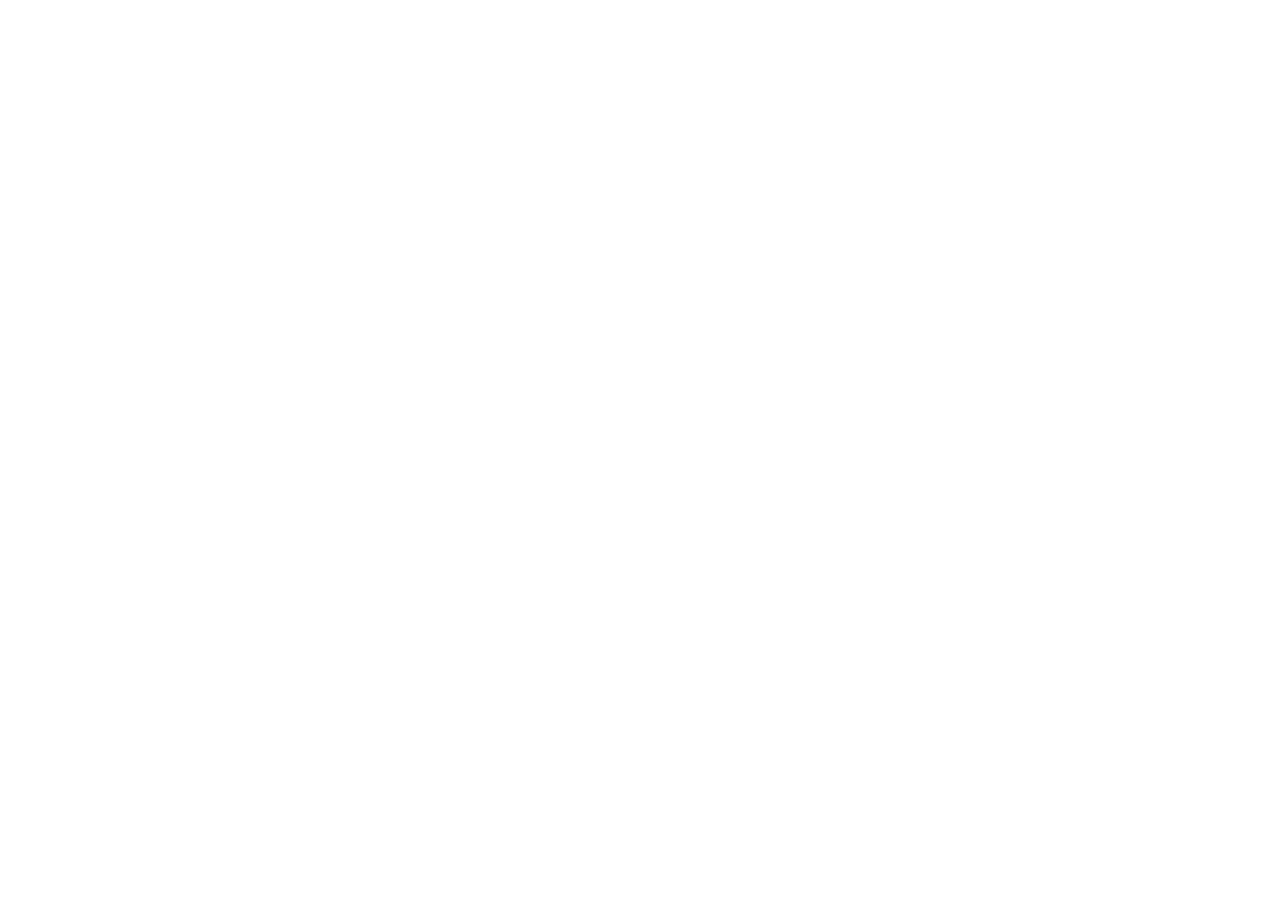
==== index.html @ ed75503d "Created Project Files" ====
<!DOCTYPE html>
<html lang="en">
<head>
    <meta charset="UTF-8">
    <meta name="viewport" content="width=device-width, initial-scale=1.0">
    <title>MyResume</title>
</head>
<body>
    
</body>
</html>
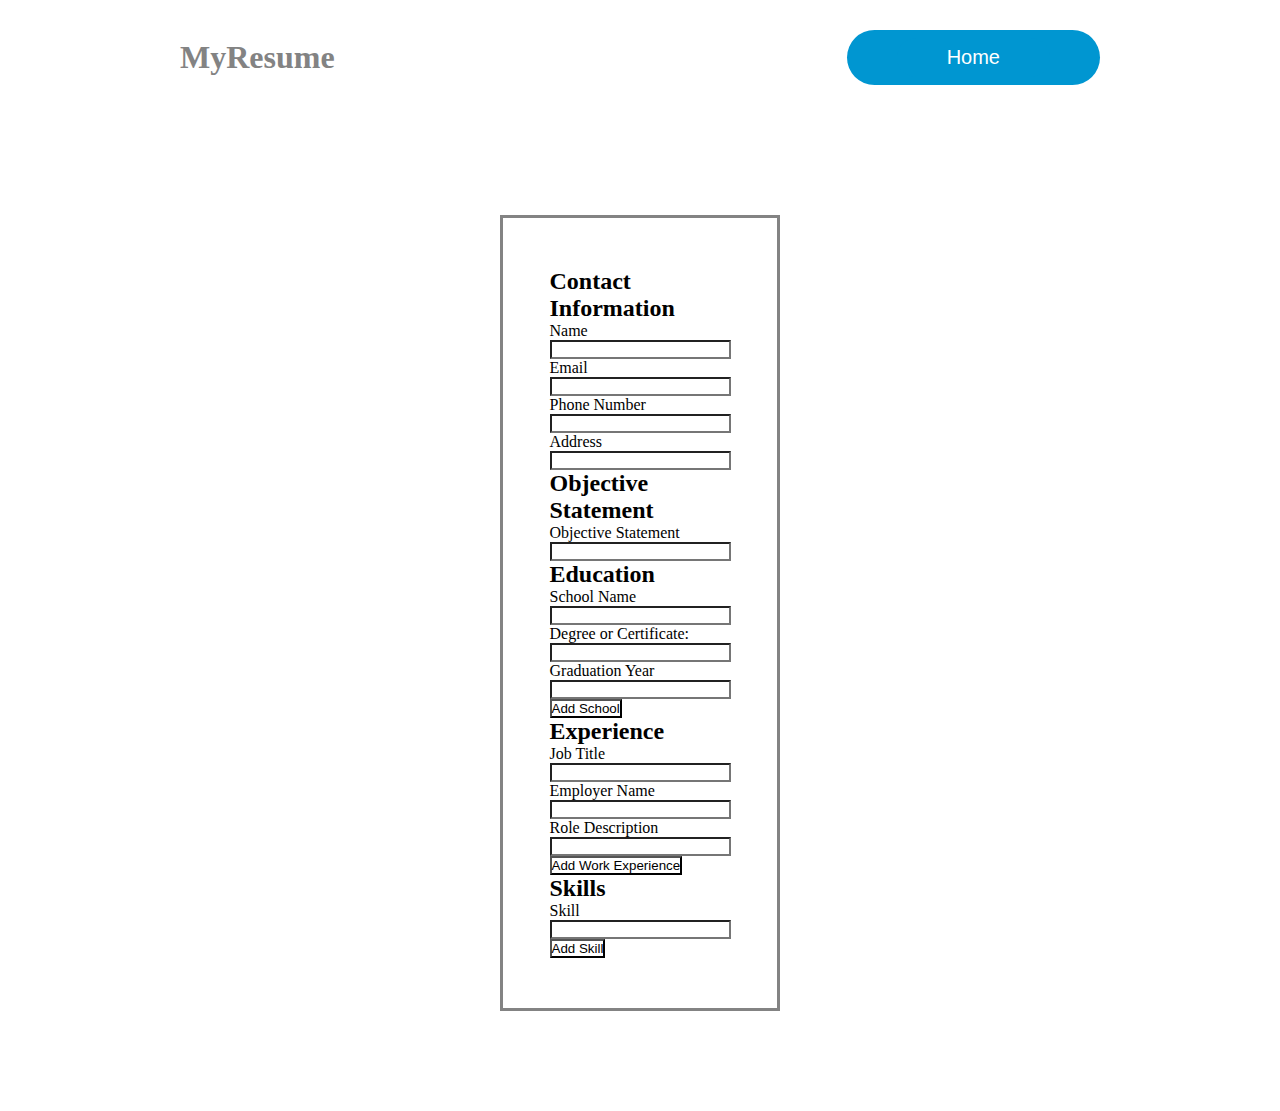
==== commit deec10a7: "Added form sections and navigation bar" ====
--- a/index.html
+++ b/index.html
@@ -4,8 +4,90 @@
     <meta charset="UTF-8">
     <meta name="viewport" content="width=device-width, initial-scale=1.0">
     <title>MyResume</title>
+    <link rel="stylesheet" href="style.css">
 </head>
 <body>
-    
+    <header>
+        <h1>MyResume</h1>
+        <a class="home" href="index.html"><button class="home">Home</button></a>
+    </header>
+    <section>
+        <div class = "container">
+            <form action="#" method="GET">
+                <div class="contact-information">
+                    <h2>Contact Information</h2>
+                    <div>
+                        <label for="name">Name</label>
+                        <input type="text" name="name" id="name">
+                    </div>
+                    <div>
+                        <label for="email">Email</label>
+                        <input type="text" name="email" id="email">
+                    </div>
+                    <div>
+                        <label for="phone">Phone Number</label>
+                        <input type="text" name="phone" id="phone">
+                    </div>
+                    <div>
+                        <label for="address">Address</label>
+                        <input type="text" name="address" id="address">
+                    </div>
+                </div>
+                <div class="objective-statement">
+                    <h2>Objective Statement</h2>
+                    <div>
+                        <label for="objective">Objective Statement</label>
+                        <input type="text" name="objective" id="objective">
+                    </div>
+                </div>
+                <div class="education">
+                    <h2>Education</h2>
+                    <div>
+                        <label for="schoolName">School Name</label>
+                        <input type="text" name="schoolName" id="schoolName">
+                    </div>
+                    <div>
+                        <label for="degree">Degree or Certificate:</label>
+                        <input type="text" name="degree" id="degree">
+                    </div>
+                    <div>
+                        <label for="graduation">Graduation Year</label>
+                        <input type="text" name="graduation" id="graduation">
+                    </div>
+                    <div>
+                        <button>Add School</button>
+                    </div>
+                </div>
+                <div class="experience">
+                    <h2>Experience</h2>
+                    <div>
+                        <label for="title">Job Title</label>
+                        <input type="text" name="title" id="title">
+                    </div>
+                    <div>
+                        <label for="Employer Name">Employer Name</label>
+                        <input type="text" name="Employer Name" id="Employer Name">
+                    </div>
+                    <div>
+                        <label for="description">Role Description</label>
+                        <input type="text" name="description" id="description">
+                    </div>
+                    <div>
+                        <button>Add Work Experience</button>
+                    </div>
+                </div>
+                <div class="skills">
+                    <h2>Skills</h2>
+                    <div>
+                        <label for="skill">Skill</label>
+                        <input type="text" name="skill" id="skill">
+                    </div>
+                    <div>
+                        <button>Add Skill</button>
+                    </div>
+                </div>
+            </form>
+        </div>
+    </section>
 </body>
 </html>--- a/style.css
+++ b/style.css
@@ -0,0 +1,43 @@
+* {
+    box-sizing: border-box;
+    margin: 0;
+    padding: 0;
+    background-color: #ffffff;
+}
+
+header {
+    display: flex;
+    justify-content: space-between;
+    align-items: center;
+    padding: 30px 180px;
+}
+
+h1 {
+    color: rgb(131, 131, 131);
+}
+
+.home {
+    font-family: Arial, Helvetica, sans-serif;
+    font-size: 20px;
+    font-weight: 500;
+    padding: 8px 50px;
+    color: white;
+    background-color: rgb(0, 150, 209);
+    border: none;
+    border-radius: 50px;
+    cursor: pointer;
+}
+
+button:hover {
+    background-color: rgb(0, 150, 209, 0.8);
+}
+
+.container {
+    display: flex;
+    justify-content: center;
+    align-items: center;
+    border: rgb(131, 131, 131);
+    border-style: solid;
+    padding: 50px;
+    margin: 100px 500px;
+}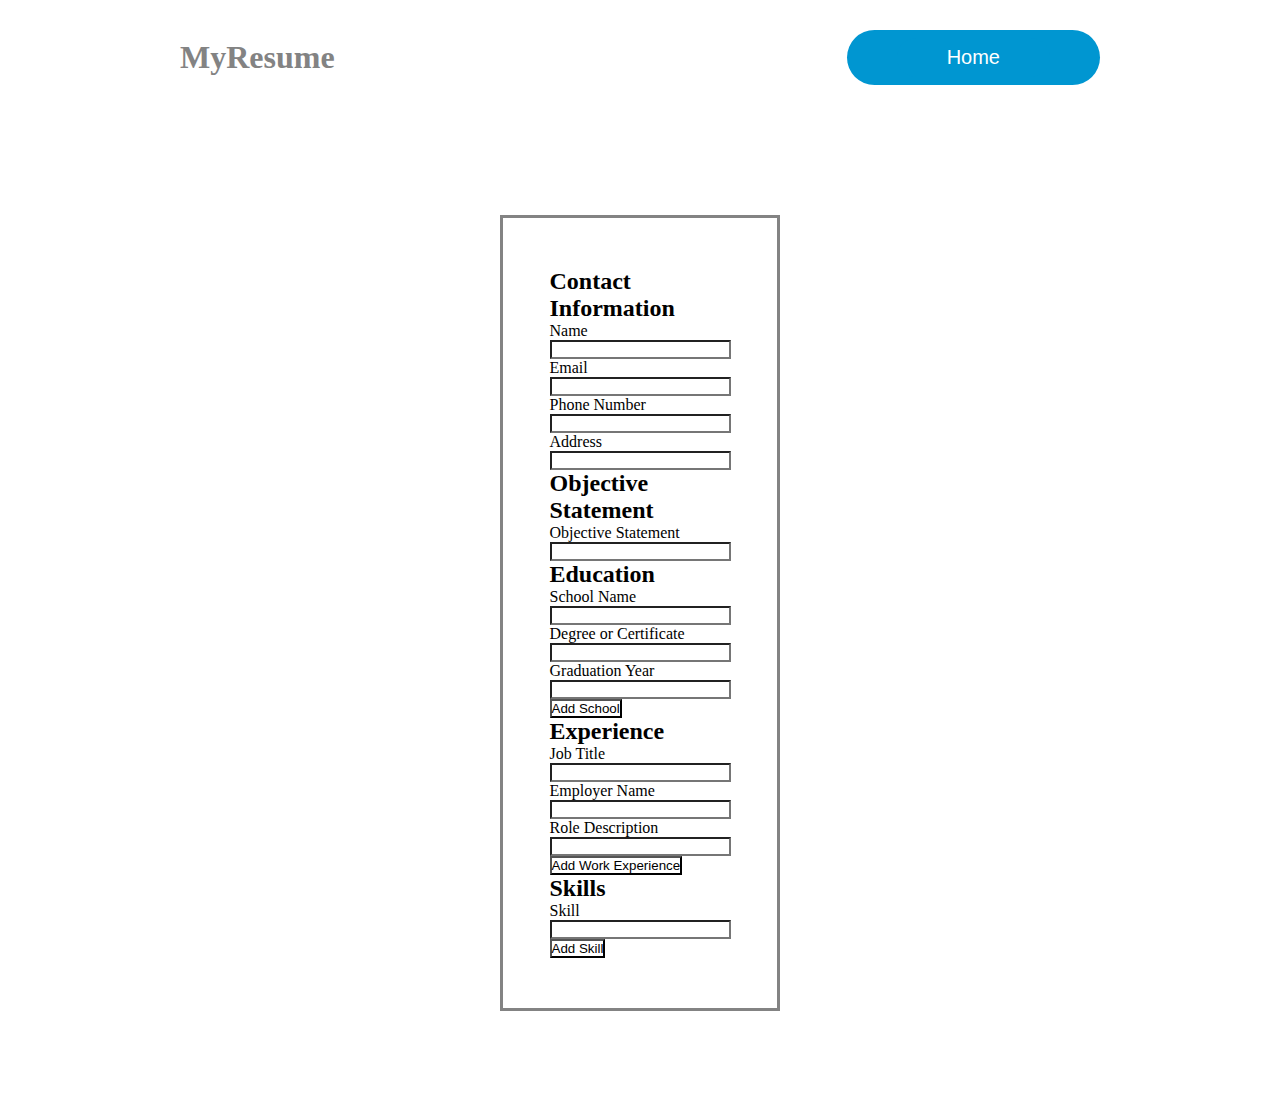
==== commit b0439875: "Added functionality to add education through DOM element manipulation" ====
--- a/index.html
+++ b/index.html
@@ -13,7 +13,7 @@
     </header>
     <section>
         <div class = "container">
-            <form action="#" method="GET">
+            <form action="#" method="GET" id="resume">
                 <div class="contact-information">
                     <h2>Contact Information</h2>
                     <div>
@@ -40,14 +40,14 @@
                         <input type="text" name="objective" id="objective">
                     </div>
                 </div>
-                <div class="education">
+                <div id="education">
                     <h2>Education</h2>
                     <div>
                         <label for="schoolName">School Name</label>
                         <input type="text" name="schoolName" id="schoolName">
                     </div>
                     <div>
-                        <label for="degree">Degree or Certificate:</label>
+                        <label for="degree">Degree or Certificate</label>
                         <input type="text" name="degree" id="degree">
                     </div>
                     <div>
@@ -55,7 +55,7 @@
                         <input type="text" name="graduation" id="graduation">
                     </div>
                     <div>
-                        <button>Add School</button>
+                        <button id = "add-school">Add School</button>
                     </div>
                 </div>
                 <div class="experience">
@@ -73,7 +73,7 @@
                         <input type="text" name="description" id="description">
                     </div>
                     <div>
-                        <button>Add Work Experience</button>
+                        <button class="add-experience">Add Work Experience</button>
                     </div>
                 </div>
                 <div class="skills">
@@ -83,11 +83,12 @@
                         <input type="text" name="skill" id="skill">
                     </div>
                     <div>
-                        <button>Add Skill</button>
+                        <button class="add-skill">Add Skill</button>
                     </div>
                 </div>
             </form>
         </div>
     </section>
+    <script src="MyResume.js"></script>
 </body>
 </html>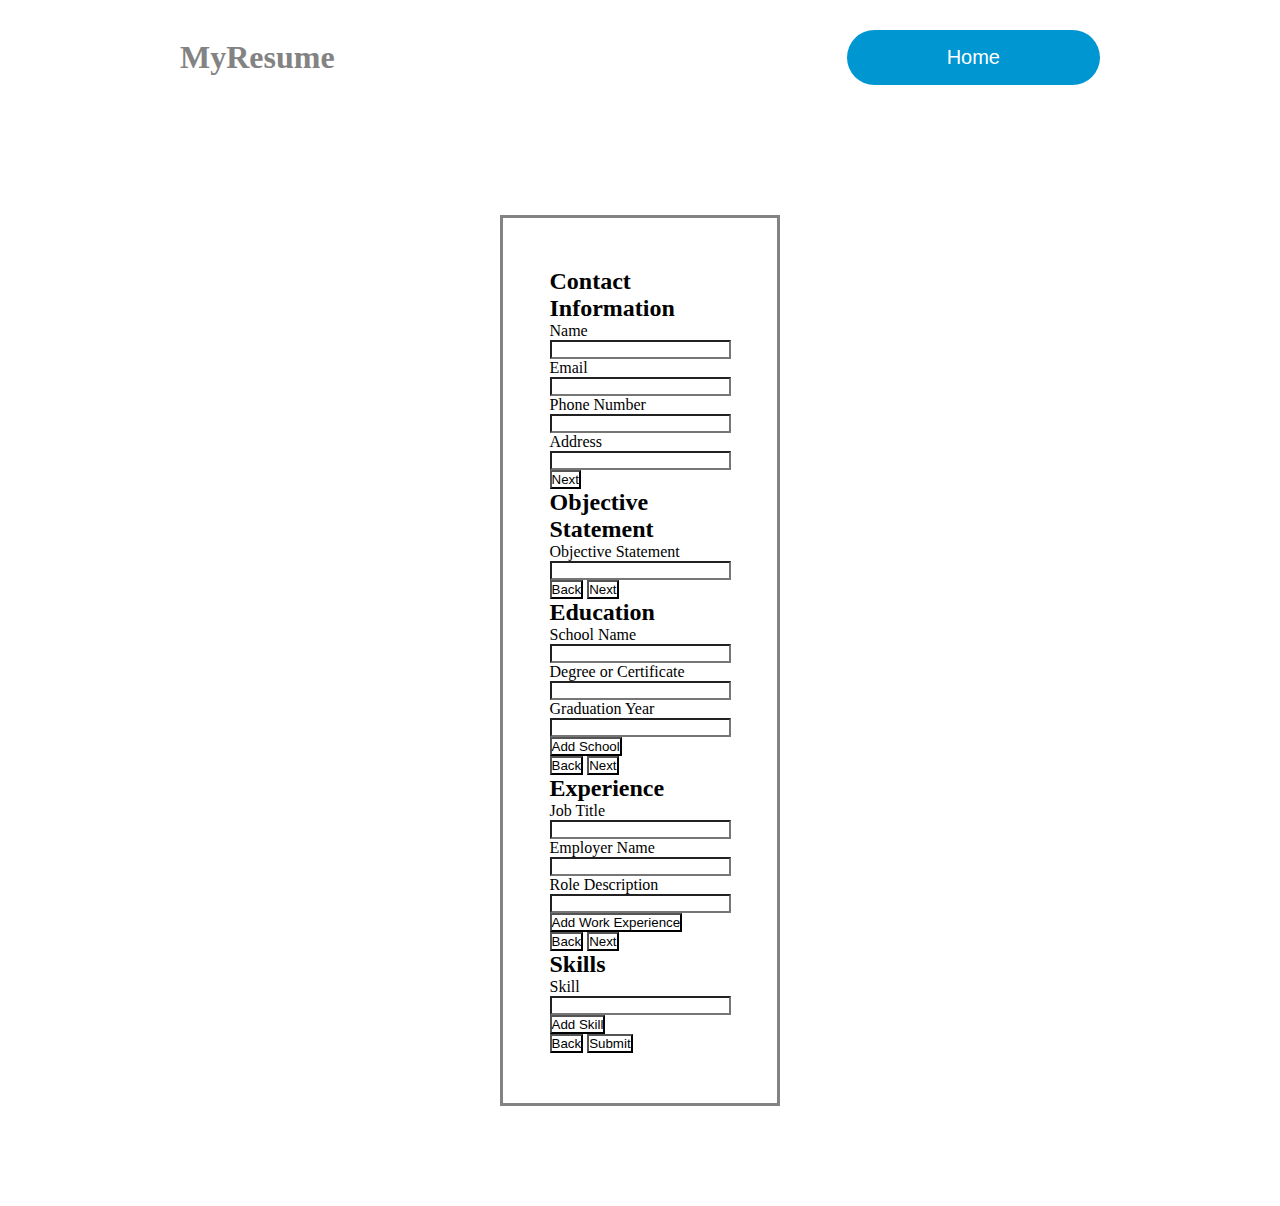
==== commit e4dafc33: "Added next, back, and submit buttons" ====
--- a/index.html
+++ b/index.html
@@ -32,12 +32,19 @@
                         <label for="address">Address</label>
                         <input type="text" name="address" id="address">
                     </div>
+                    <div>
+                        <button class = "next">Next</button>
+                    </div>
                 </div>
                 <div class="objective-statement">
                     <h2>Objective Statement</h2>
                     <div>
                         <label for="objective">Objective Statement</label>
                         <input type="text" name="objective" id="objective">
+                    </div>
+                    <div>
+                        <button class = "back">Back</button>
+                        <button class = "next">Next</button>
                     </div>
                 </div>
                 <div id="education">
@@ -57,6 +64,10 @@
                     <div>
                         <button id = "add-school">Add School</button>
                     </div>
+                    <div>
+                        <button class = "back">Back</button>
+                        <button class = "next">Next</button>
+                    </div>
                 </div>
                 <div class="experience">
                     <h2>Experience</h2>
@@ -75,6 +86,10 @@
                     <div>
                         <button class="add-experience">Add Work Experience</button>
                     </div>
+                    <div>
+                        <button class = "back">Back</button>
+                        <button class = "next">Next</button>
+                    </div>
                 </div>
                 <div class="skills">
                     <h2>Skills</h2>
@@ -85,6 +100,13 @@
                     <div>
                         <button class="add-skill">Add Skill</button>
                     </div>
+                    <div>
+                        <button class = "back">Back</button>
+                        <button type="submit" class="submit-btn">Submit</button>
+                    </div>
+                </div>
+                <div>
+
                 </div>
             </form>
         </div>
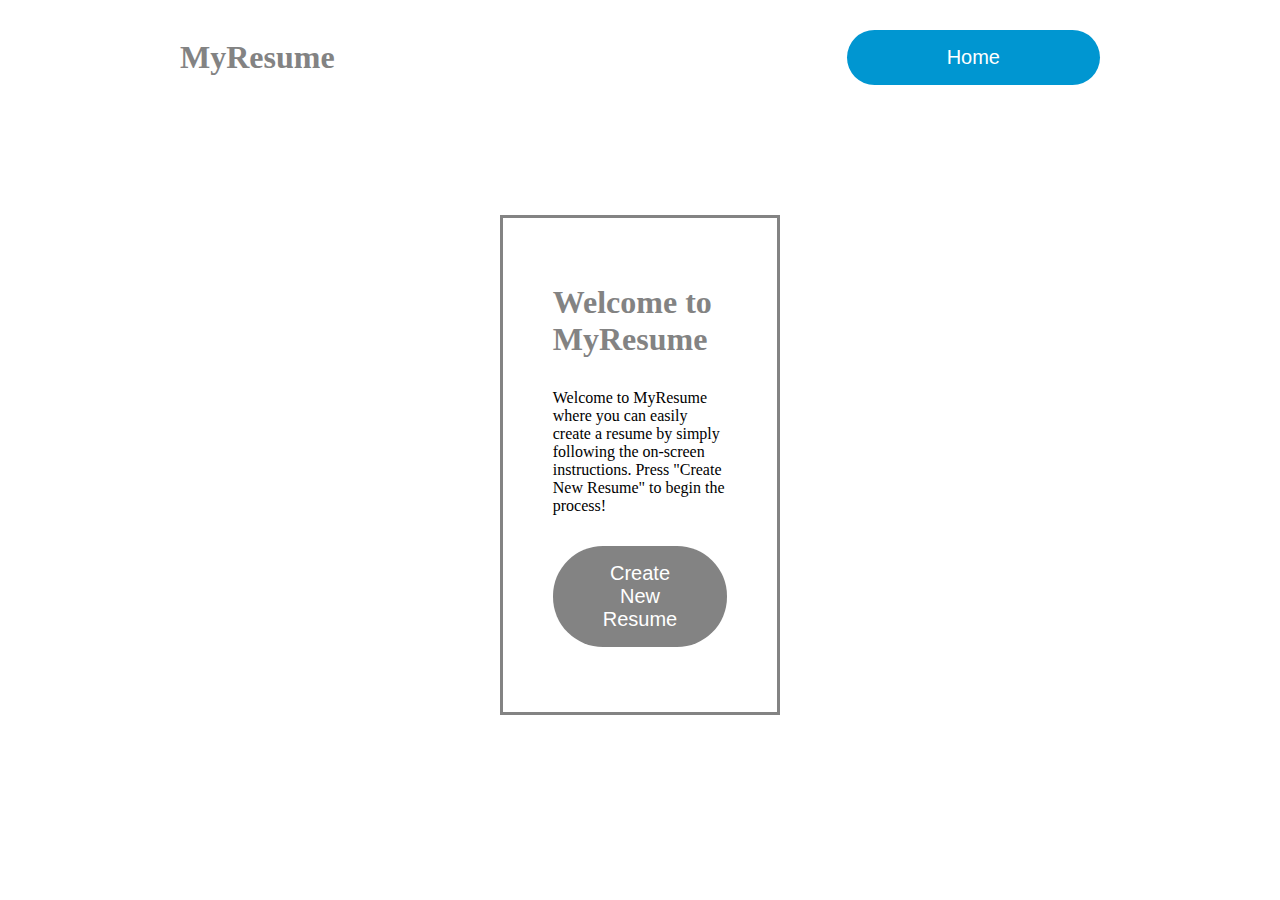
==== commit c8adeacd: "Added main page along with CCS styling" ====
--- a/index.html
+++ b/index.html
@@ -4,7 +4,7 @@
     <meta charset="UTF-8">
     <meta name="viewport" content="width=device-width, initial-scale=1.0">
     <title>MyResume</title>
-    <link rel="stylesheet" href="style.css">
+    <link rel="stylesheet" href="home.css">
 </head>
 <body>
     <header>
@@ -13,102 +13,9 @@
     </header>
     <section>
         <div class = "container">
-            <form action="#" method="GET" id="resume">
-                <div class="contact-information">
-                    <h2>Contact Information</h2>
-                    <div>
-                        <label for="name">Name</label>
-                        <input type="text" name="name" id="name">
-                    </div>
-                    <div>
-                        <label for="email">Email</label>
-                        <input type="text" name="email" id="email">
-                    </div>
-                    <div>
-                        <label for="phone">Phone Number</label>
-                        <input type="text" name="phone" id="phone">
-                    </div>
-                    <div>
-                        <label for="address">Address</label>
-                        <input type="text" name="address" id="address">
-                    </div>
-                    <div>
-                        <button class = "next">Next</button>
-                    </div>
-                </div>
-                <div class="objective-statement">
-                    <h2>Objective Statement</h2>
-                    <div>
-                        <label for="objective">Objective Statement</label>
-                        <input type="text" name="objective" id="objective">
-                    </div>
-                    <div>
-                        <button class = "back">Back</button>
-                        <button class = "next">Next</button>
-                    </div>
-                </div>
-                <div id="education">
-                    <h2>Education</h2>
-                    <div>
-                        <label for="schoolName">School Name</label>
-                        <input type="text" name="schoolName" id="schoolName">
-                    </div>
-                    <div>
-                        <label for="degree">Degree or Certificate</label>
-                        <input type="text" name="degree" id="degree">
-                    </div>
-                    <div>
-                        <label for="graduation">Graduation Year</label>
-                        <input type="text" name="graduation" id="graduation">
-                    </div>
-                    <div>
-                        <button id = "add-school">Add School</button>
-                    </div>
-                    <div>
-                        <button class = "back">Back</button>
-                        <button class = "next">Next</button>
-                    </div>
-                </div>
-                <div class="experience">
-                    <h2>Experience</h2>
-                    <div>
-                        <label for="title">Job Title</label>
-                        <input type="text" name="title" id="title">
-                    </div>
-                    <div>
-                        <label for="Employer Name">Employer Name</label>
-                        <input type="text" name="Employer Name" id="Employer Name">
-                    </div>
-                    <div>
-                        <label for="description">Role Description</label>
-                        <input type="text" name="description" id="description">
-                    </div>
-                    <div>
-                        <button class="add-experience">Add Work Experience</button>
-                    </div>
-                    <div>
-                        <button class = "back">Back</button>
-                        <button class = "next">Next</button>
-                    </div>
-                </div>
-                <div class="skills">
-                    <h2>Skills</h2>
-                    <div>
-                        <label for="skill">Skill</label>
-                        <input type="text" name="skill" id="skill">
-                    </div>
-                    <div>
-                        <button class="add-skill">Add Skill</button>
-                    </div>
-                    <div>
-                        <button class = "back">Back</button>
-                        <button type="submit" class="submit-btn">Submit</button>
-                    </div>
-                </div>
-                <div>
-
-                </div>
-            </form>
+            <h1>Welcome to MyResume</h1>
+            <p>Welcome to MyResume where you can easily create a resume by simply following the on-screen instructions.  Press "Create New Resume" to begin the process!</p>
+            <a class="new" href="resume.html"><button class = "new">Create New Resume</button></a>
         </div>
     </section>
     <script src="MyResume.js"></script>
--- a/home.css
+++ b/home.css
@@ -0,0 +1,68 @@
+* {
+    box-sizing: border-box;
+    margin: 0;
+    padding: 0;
+    background-color: #ffffff;
+}
+
+header {
+    display: flex;
+    justify-content: space-between;
+    align-items: center;
+    padding: 30px 180px;
+}
+
+h1 {
+    color: rgb(131, 131, 131);
+}
+
+button.home {
+    font-family: Arial, Helvetica, sans-serif;
+    font-size: 20px;
+    font-weight: 500;
+    padding: 16px 100px;
+    color: white;
+    background-color: rgb(0, 150, 209);
+    border: none;
+    border-radius: 50px;
+    cursor: pointer;
+}
+
+button.home:hover{
+    background-color: rgb(0, 150, 209, 0.8);
+}
+
+button.new{
+    font-family: Arial, Helvetica, sans-serif;
+    font-size: 20px;
+    font-weight: 500;
+    padding: 16px 50px;
+    color: white;
+    background-color: rgb(131, 131, 131);
+    border: none;
+    border-radius: 50px;
+    cursor: pointer;
+}
+
+button.new:hover {
+    background-color: rgb(131, 131, 131, .8);
+}
+
+section{
+    display: flex;
+    justify-content: center;
+    align-items: center;
+}
+
+.container {
+    display: flex;
+    flex-direction: column;
+    justify-content:space-around;
+    align-items: center;
+    width: 500px;
+    height: 500px;
+    border: rgb(131, 131, 131);
+    border-style: solid;
+    padding: 50px;
+    margin: 100px 500px;
+}